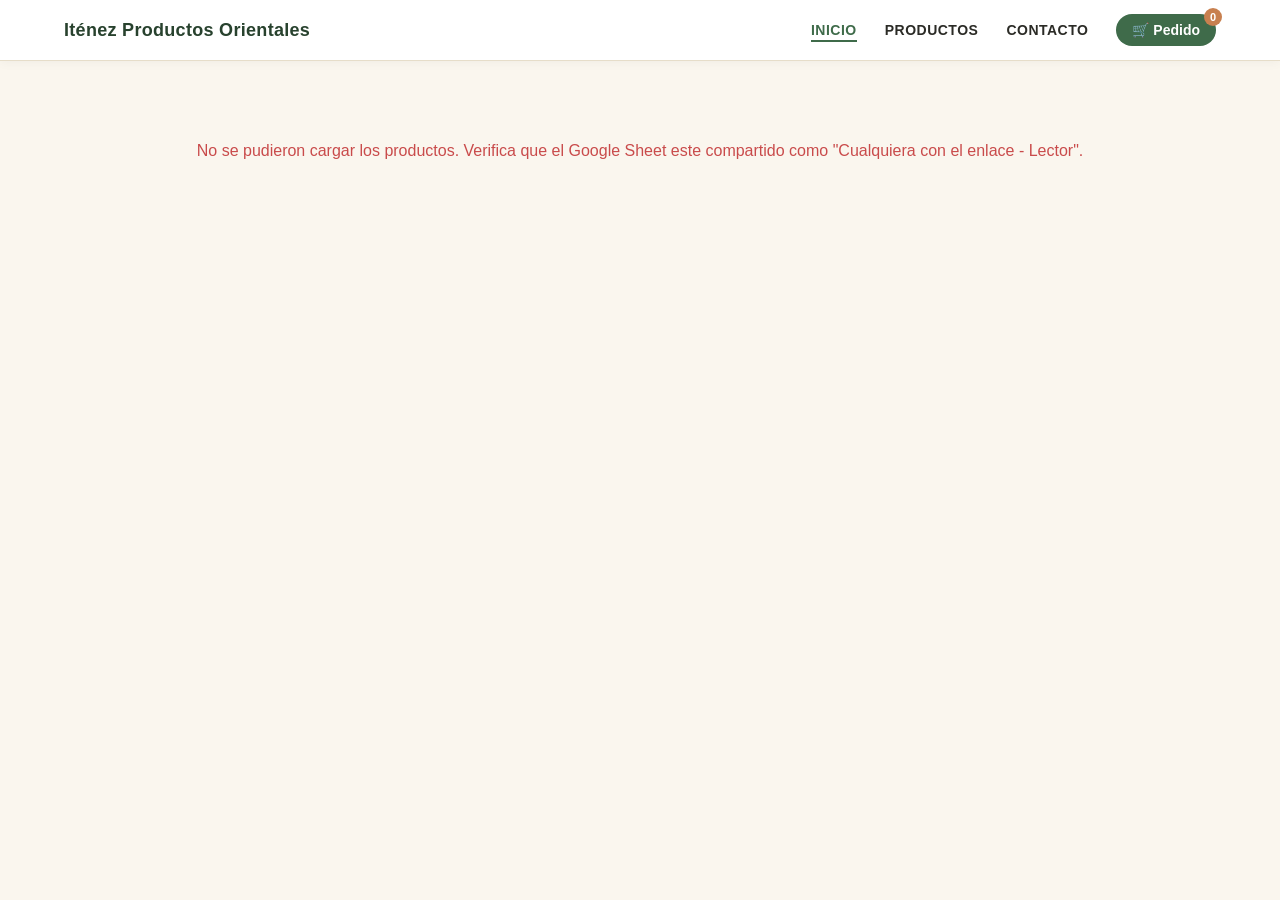
==== sitio-web/index.html @ cf8722d5 "Add files via upload" ====
<!DOCTYPE html>
<html lang="es">
<head>
<meta charset="UTF-8">
<meta name="viewport" content="width=device-width, initial-scale=1.0">
<title>Iténez Productos Orientales | Catálogo</title>
<meta name="description" content="Hidrolatos, aceites esenciales, tinturas naturales, oleatos y más de 160 productos naturales de Iténez, IVI SY y Sentido Natural.">
<link rel="stylesheet" href="styles.css">
</head>
<body>
<div id="nav-placeholder"></div>
<div id="iz-overlay" onclick="izCloseAll()"></div>
<div id="iz-modal"></div>
<div id="iz-cart-drawer"></div>
<div id="app-root" data-page="home"></div>
<script src="app.js"></script>
</body>
</html>
---- sitio-web/styles.css ----
:root{--verde:#3f6b4a;--verde-osc:#28422e;--crema:#faf6ee;--terra:#c8804f;--texto:#2b2b26;--borde:#e6ddc9;--verde-suave:#e9f1ea;}
*{box-sizing:border-box;}
html{scroll-behavior:smooth;}
body{margin:0;font-family:'Segoe UI',Arial,sans-serif;color:var(--texto);background:var(--crema);}
#iz-nav{position:fixed;top:0;left:0;right:0;z-index:999;background:#fff;border-bottom:1px solid var(--borde);display:flex;align-items:center;justify-content:space-between;padding:14px 5vw;box-shadow:0 2px 10px rgba(0,0,0,.04);transition:box-shadow .25s ease,padding .25s ease;}
#iz-nav.scrolled{box-shadow:0 6px 20px rgba(20,32,23,.1);padding:10px 5vw;}
#iz-nav .iz-logo{font-weight:700;font-size:18px;color:var(--verde-osc);text-decoration:none;letter-spacing:.3px;transition:opacity .2s;}
#iz-nav .iz-logo:hover{opacity:.75;}
#iz-nav .iz-links{display:flex;gap:28px;align-items:center;}
#iz-nav a.iz-link{position:relative;color:var(--texto);text-decoration:none;font-size:14px;font-weight:600;letter-spacing:.5px;transition:color .2s;}
#iz-nav a.iz-link::after{content:'';position:absolute;left:0;right:100%;bottom:-4px;height:2px;background:var(--verde);transition:right .25s ease;}
#iz-nav a.iz-link:hover::after,#iz-nav a.iz-link.active::after{right:0;}
#iz-nav a.iz-link:hover{color:var(--verde);}
#iz-nav a.iz-link.active{color:var(--verde);}
#iz-cart-btn{position:relative;background:var(--verde);color:#fff;border:none;border-radius:20px;padding:8px 16px;font-size:14px;font-weight:600;cursor:pointer;transition:transform .15s,background .2s,box-shadow .2s;}
#iz-cart-btn:hover{background:var(--verde-osc);transform:translateY(-1px);box-shadow:0 6px 14px rgba(40,66,46,.25);}
#iz-cart-btn:active{transform:scale(.94);}
#iz-cart-btn.iz-bump{animation:izBump .45s cubic-bezier(.34,1.56,.64,1);}
@keyframes izBump{0%{transform:scale(1);}35%{transform:scale(1.18);}65%{transform:scale(.94);}100%{transform:scale(1);}}
#iz-cart-count{position:absolute;top:-6px;right:-6px;background:var(--terra);color:#fff;font-size:11px;border-radius:50%;width:18px;height:18px;display:flex;align-items:center;justify-content:center;}
#app-root{padding-top:66px;min-height:70vh;display:block;}
.iz-fade{opacity:0;transform:translateY(16px);animation:izFadeUp .6s ease forwards;}
@keyframes izFadeUp{to{opacity:1;transform:translateY(0);}}
/* Animacion de aparicion al hacer scroll (usada en tarjetas, secciones, categorias) */
.iz-reveal{opacity:0;transform:translateY(26px);transition:opacity .65s cubic-bezier(.22,.61,.36,1),transform .65s cubic-bezier(.22,.61,.36,1);}
.iz-reveal.iz-inview{opacity:1;transform:translateY(0);}
.iz-loading{display:flex;flex-direction:column;align-items:center;justify-content:center;gap:14px;padding:110px 20px;color:#8a8570;font-size:14px;}
.iz-spinner{width:36px;height:36px;border:3px solid var(--borde);border-top-color:var(--verde);border-radius:50%;animation:izSpin .8s linear infinite;}
@keyframes izSpin{to{transform:rotate(360deg);}}
.iz-cta{position:relative;overflow:hidden;display:inline-block;background:var(--verde);color:#fff;padding:13px 28px;border-radius:26px;text-decoration:none;font-weight:700;transition:transform .15s,box-shadow .2s;}
.iz-cta::after{content:'';position:absolute;top:0;left:-60%;width:35%;height:100%;background:linear-gradient(120deg,transparent,rgba(255,255,255,.4),transparent);transform:skewX(-20deg);transition:left .55s ease;}
.iz-cta:hover::after{left:130%;}
.iz-cta:hover{transform:translateY(-2px) scale(1.03);box-shadow:0 8px 18px rgba(63,107,74,.3);}
.iz-cta:active{transform:translateY(0) scale(.97);}
.iz-cta-light{background:#fff;color:var(--verde-osc);}
.iz-cta-light:hover{box-shadow:0 8px 18px rgba(0,0,0,.15);}

.iz-hero-carousel{position:relative;height:min(620px,82vh);min-height:420px;overflow:hidden;background:var(--verde-osc);}
.iz-slide{position:absolute;inset:0;opacity:0;visibility:hidden;transition:opacity .9s ease;}
.iz-slide.active{opacity:1;visibility:visible;z-index:1;}
.iz-slide-bg{position:absolute;inset:-10px;background-size:cover;background-position:center;transform:scale(1.06);filter:saturate(1.1) brightness(.92);animation:izKenBurns 8s ease-out forwards;}
@keyframes izKenBurns{from{transform:scale(1.06);}to{transform:scale(1.15);}}
.iz-slide-overlay{position:absolute;inset:0;display:flex;align-items:center;background:linear-gradient(100deg,rgba(20,32,23,.82) 0%,rgba(20,32,23,.6) 42%,rgba(20,32,23,.22) 78%,rgba(20,32,23,.35) 100%);}
.iz-slide-content{max-width:540px;padding:0 6vw;color:#fff;}
.iz-slide-content h1,.iz-slide-content p,.iz-slide-content .iz-cta{opacity:0;}
.iz-slide.active .iz-slide-content h1{animation:izSlideUp .7s .15s cubic-bezier(.22,.61,.36,1) forwards;}
.iz-slide.active .iz-slide-content p{animation:izSlideUp .7s .3s cubic-bezier(.22,.61,.36,1) forwards;}
.iz-slide.active .iz-slide-content .iz-cta{animation:izSlideUp .7s .45s cubic-bezier(.22,.61,.36,1) forwards;}
@keyframes izSlideUp{from{opacity:0;transform:translateY(22px);}to{opacity:1;transform:translateY(0);}}
.iz-slide-content h1{font-size:clamp(28px,4.2vw,46px);line-height:1.18;margin:0 0 14px;}
.iz-slide-content p{font-size:16px;line-height:1.6;color:rgba(255,255,255,.88);margin:0 0 26px;max-width:460px;}
.iz-arrow{position:absolute;top:50%;transform:translateY(-50%);width:42px;height:42px;border-radius:50%;background:rgba(255,255,255,.92);border:none;font-size:20px;line-height:1;cursor:pointer;z-index:5;display:flex;align-items:center;justify-content:center;color:var(--verde-osc);transition:.2s;}
.iz-arrow:hover{background:#fff;transform:translateY(-50%) scale(1.12);}
.iz-arrow:active{transform:translateY(-50%) scale(.95);}
.iz-arrow.prev{left:18px;}
.iz-arrow.next{right:18px;}
.iz-dots{position:absolute;bottom:22px;left:50%;transform:translateX(-50%);display:flex;gap:8px;z-index:5;}
.iz-dot{width:9px;height:9px;border-radius:5px;background:rgba(255,255,255,.5);cursor:pointer;border:none;padding:0;transition:.3s ease;}
.iz-dot:hover{background:rgba(255,255,255,.8);}
.iz-dot.active{background:#fff;width:24px;}

.iz-trust{display:grid;grid-template-columns:repeat(auto-fit,minmax(220px,1fr));gap:1px;background:var(--borde);border-bottom:1px solid var(--borde);}
.iz-trust-item{background:#fff;display:flex;align-items:center;gap:14px;padding:22px 6vw;transition:background .2s;}
.iz-trust-item:hover{background:var(--verde-suave);}
.iz-trust-item span{font-size:26px;transition:transform .3s ease;}
.iz-trust-item:hover span{transform:scale(1.15) rotate(-6deg);}
.iz-trust-item b{display:block;font-size:14px;}
.iz-trust-item small{color:#8a8570;font-size:12.5px;}

.iz-section{padding:52px 6vw 8px;}
.iz-section-head{display:flex;align-items:baseline;justify-content:space-between;margin-bottom:22px;}
.iz-section-head h2{font-size:clamp(21px,2.6vw,28px);color:var(--verde-osc);margin:0;}
.iz-see-all{color:var(--verde);font-weight:600;font-size:14px;text-decoration:none;}
.iz-see-all:hover{text-decoration:underline;}
.iz-cats{display:grid;grid-template-columns:repeat(auto-fill,minmax(180px,1fr));gap:16px;padding:0 0 44px;}
.iz-scroll-row{display:flex;gap:16px;overflow-x:auto;scroll-snap-type:x proximity;padding:2px 2px 44px;-webkit-overflow-scrolling:touch;}
.iz-scroll-row::-webkit-scrollbar{height:6px;}
.iz-scroll-row::-webkit-scrollbar-thumb{background:var(--borde);border-radius:6px;}
.iz-scroll-row .iz-card{min-width:210px;max-width:210px;scroll-snap-align:start;}
.iz-cta-band{text-align:center;background:var(--verde-osc);color:#fff;padding:56px 6vw;margin-top:12px;}
.iz-cta-band h2{margin:0 0 10px;font-size:clamp(22px,3vw,30px);}
.iz-cta-band p{margin:0 0 24px;color:rgba(255,255,255,.8);}
@media(max-width:600px){.iz-slide-content{max-width:100%;}.iz-slide-content p{max-width:100%;}.iz-hero-carousel{height:520px;}}
.iz-cat-card{position:relative;display:block;height:150px;border-radius:14px;overflow:hidden;text-decoration:none;color:#fff;background:var(--verde-osc);background-size:cover;background-position:center;transition:transform .3s ease,box-shadow .3s ease;}
.iz-cat-card:hover{transform:translateY(-6px) scale(1.015);box-shadow:0 16px 28px rgba(0,0,0,.2);}
.iz-cat-card:active{transform:translateY(-2px) scale(.99);}
.iz-cat-card .iz-icon{transition:transform .3s ease;}
.iz-cat-card:hover .iz-icon{transform:scale(1.15);}
.iz-cat-card::before{content:'';position:absolute;inset:0;background:linear-gradient(180deg,rgba(20,32,23,0) 35%,rgba(20,32,23,.8) 100%);}
.iz-cat-card.iz-cat-noimg{background:var(--verde-suave);}
.iz-cat-card.iz-cat-noimg::before{background:none;}
.iz-cat-card.iz-cat-noimg .iz-cat-info{color:var(--texto);}
.iz-cat-card .iz-icon{position:relative;z-index:1;font-size:34px;display:block;text-align:center;margin-top:26px;}
.iz-cat-card .iz-cat-info{position:absolute;left:0;right:0;bottom:0;z-index:1;padding:14px 16px;}
.iz-cat-card .iz-cat-name{font-weight:700;font-size:14px;display:block;}
.iz-cat-card .iz-cat-count{font-size:12px;color:rgba(255,255,255,.85);}
.iz-cat-card.iz-cat-noimg .iz-cat-count{color:#8a8570;}
.iz-toolbar{position:sticky;top:66px;z-index:50;background:var(--crema);padding:14px 6vw 10px;border-bottom:1px solid var(--borde);}
.iz-search{width:100%;max-width:420px;padding:10px 14px;border-radius:22px;border:1px solid var(--borde);font-size:14px;margin-bottom:10px;}
.iz-chips{display:flex;flex-wrap:wrap;gap:8px;}
.iz-chip{background:#fff;border:1px solid var(--borde);padding:6px 14px;border-radius:16px;font-size:12.5px;cursor:pointer;transition:transform .15s,background .2s,color .2s,border-color .2s;}
.iz-chip:hover{border-color:var(--verde);color:var(--verde);transform:translateY(-1px);}
.iz-chip.active{background:var(--verde);color:#fff;border-color:var(--verde);}
.iz-chip:active{transform:scale(.94);}
.iz-grid{display:grid;grid-template-columns:repeat(auto-fill,minmax(210px,1fr));gap:18px;padding:22px 6vw 70px;transition:opacity .18s ease;}
.iz-grid.iz-fading{opacity:0;}
.iz-card{background:#fff;border:1px solid var(--borde);border-radius:14px;overflow:hidden;cursor:pointer;transition:transform .25s ease,box-shadow .25s ease;display:flex;flex-direction:column;}
.iz-card:hover{transform:translateY(-6px);box-shadow:0 14px 28px rgba(20,32,23,.14);}
.iz-card-imgwrap{position:relative;overflow:hidden;}
.iz-card img{width:100%;height:170px;object-fit:cover;background:#f1ede1;transition:transform .5s cubic-bezier(.22,.61,.36,1);}
.iz-card:hover img{transform:scale(1.09);}
.iz-share-icon{position:absolute;top:8px;right:8px;width:30px;height:30px;border-radius:50%;border:none;background:rgba(255,255,255,.92);cursor:pointer;font-size:14px;display:flex;align-items:center;justify-content:center;box-shadow:0 2px 6px rgba(0,0,0,.15);transition:transform .2s,background .2s;}
.iz-share-icon:hover{background:#fff;transform:scale(1.15) rotate(-8deg);}
.iz-share-icon:active{transform:scale(.92);}
.iz-card .iz-card-body{padding:12px 14px;flex:1;display:flex;flex-direction:column;gap:4px;}
.iz-card .iz-cat-tag{font-size:11px;color:var(--verde);font-weight:700;text-transform:uppercase;}
.iz-card h3{font-size:14.5px;margin:0;line-height:1.3;}
.iz-card .iz-pres{font-size:12px;color:#8a8570;}
.iz-card .iz-price{font-size:13px;font-weight:700;color:var(--terra);}
.iz-variant-select{font-size:12px;color:var(--texto);border:1px solid var(--borde);border-radius:6px;padding:4px 6px;background:#fff;max-width:100%;}
.iz-modal-body .iz-variant-select{font-size:13px;padding:7px 8px;margin-bottom:8px;width:100%;}
.iz-badge-out{display:inline-block;background:#c94b4b;color:#fff;font-size:10px;padding:2px 8px;border-radius:10px;margin-top:2px;width:fit-content;}
.iz-add-btn{margin-top:auto;background:var(--verde-osc);color:#fff;border:none;padding:8px;border-radius:8px;font-size:12.5px;font-weight:600;cursor:pointer;transition:background .2s,transform .12s;}
.iz-add-btn:hover{background:var(--verde);}
.iz-add-btn:active{transform:scale(.95);}
.iz-add-btn:disabled{background:#bbb;cursor:not-allowed;}
#iz-overlay{position:fixed;inset:0;background:rgba(20,20,15,.5);z-index:1000;display:none;}
#iz-modal{position:fixed;top:0;right:-100%;width:min(420px,92vw);height:100%;background:#fff;z-index:1001;transition:right .3s ease;overflow-y:auto;box-shadow:-8px 0 24px rgba(0,0,0,.15);}
#iz-modal.open{right:0;}
#iz-cart-drawer{position:fixed;top:0;right:-100%;width:min(400px,92vw);height:100%;background:#fff;z-index:1001;transition:right .3s ease;display:flex;flex-direction:column;box-shadow:-8px 0 24px rgba(0,0,0,.15);}
#iz-cart-drawer.open{right:0;}
.iz-panel-head{display:flex;justify-content:space-between;align-items:center;padding:16px 18px;border-bottom:1px solid var(--borde);}
.iz-panel-head h2{font-size:16px;margin:0;}
.iz-close{background:none;border:none;font-size:22px;cursor:pointer;color:#888;}
.iz-modal-img{width:100%;height:240px;object-fit:cover;background:#f1ede1;}
.iz-modal-body{padding:18px 20px;}
.iz-modal-body h2{font-size:19px;margin:0 0 6px;color:var(--verde-osc);}
.iz-modal-body .iz-pres{margin-bottom:10px;}
.iz-modal-body p.iz-desc{font-size:14px;line-height:1.6;color:#4a4636;}
.iz-qty-row{display:flex;align-items:center;gap:12px;margin:16px 0;}
.iz-qty-row button{width:30px;height:30px;border-radius:50%;border:1px solid var(--borde);background:#fff;font-size:16px;cursor:pointer;}
.iz-modal-actions{display:flex;gap:8px;}
.iz-share-btn{background:#fff;color:var(--verde-osc);border:1px solid var(--borde);padding:8px 14px;border-radius:8px;font-size:12.5px;font-weight:600;cursor:pointer;white-space:nowrap;transition:.2s;}
.iz-share-btn:hover{background:var(--verde-suave);border-color:var(--verde);}
#iz-toast{position:fixed;left:50%;bottom:28px;transform:translateX(-50%) translateY(20px);background:var(--verde-osc);color:#fff;padding:11px 20px;border-radius:24px;font-size:13px;font-weight:600;box-shadow:0 8px 20px rgba(0,0,0,.2);opacity:0;pointer-events:none;transition:opacity .25s,transform .25s;z-index:2000;max-width:86vw;overflow:hidden;text-overflow:ellipsis;white-space:nowrap;}
#iz-toast.show{opacity:1;transform:translateX(-50%) translateY(0);}
#iz-cart-items{flex:1;overflow-y:auto;padding:12px 18px;}
.iz-cart-item{display:flex;gap:10px;align-items:center;padding:10px 0;border-bottom:1px solid #f0ece0;}
.iz-cart-item img{width:52px;height:52px;object-fit:cover;border-radius:8px;background:#f1ede1;}
.iz-cart-item .iz-ci-info{flex:1;}
.iz-cart-item .iz-ci-info b{font-size:13px;}
.iz-cart-item .iz-ci-info span{font-size:11.5px;color:#8a8570;display:block;}
.iz-remove{background:none;border:none;color:#c94b4b;font-size:12px;cursor:pointer;}
#iz-cart-foot{padding:16px 18px;border-top:1px solid var(--borde);}
.iz-wa-btn{display:block;text-align:center;background:#25d366;color:#fff;padding:13px;border-radius:24px;text-decoration:none;font-weight:700;transition:.2s;}
.iz-wa-btn:hover{background:#1ebe5b;}
.iz-empty{padding:40px 20px;text-align:center;color:#8a8570;}
.iz-contact-wrap{max-width:560px;margin:50px auto;padding:0 6vw;text-align:center;}
.iz-contact-wrap h1{color:var(--verde-osc);}
.iz-contact-card{background:#fff;border:1px solid var(--borde);border-radius:16px;padding:32px 24px;margin-top:24px;}
@media(max-width:767px){#iz-nav{padding:12px 4vw;}#iz-nav .iz-links{gap:14px;}#iz-nav .iz-link{font-size:12.5px;}}
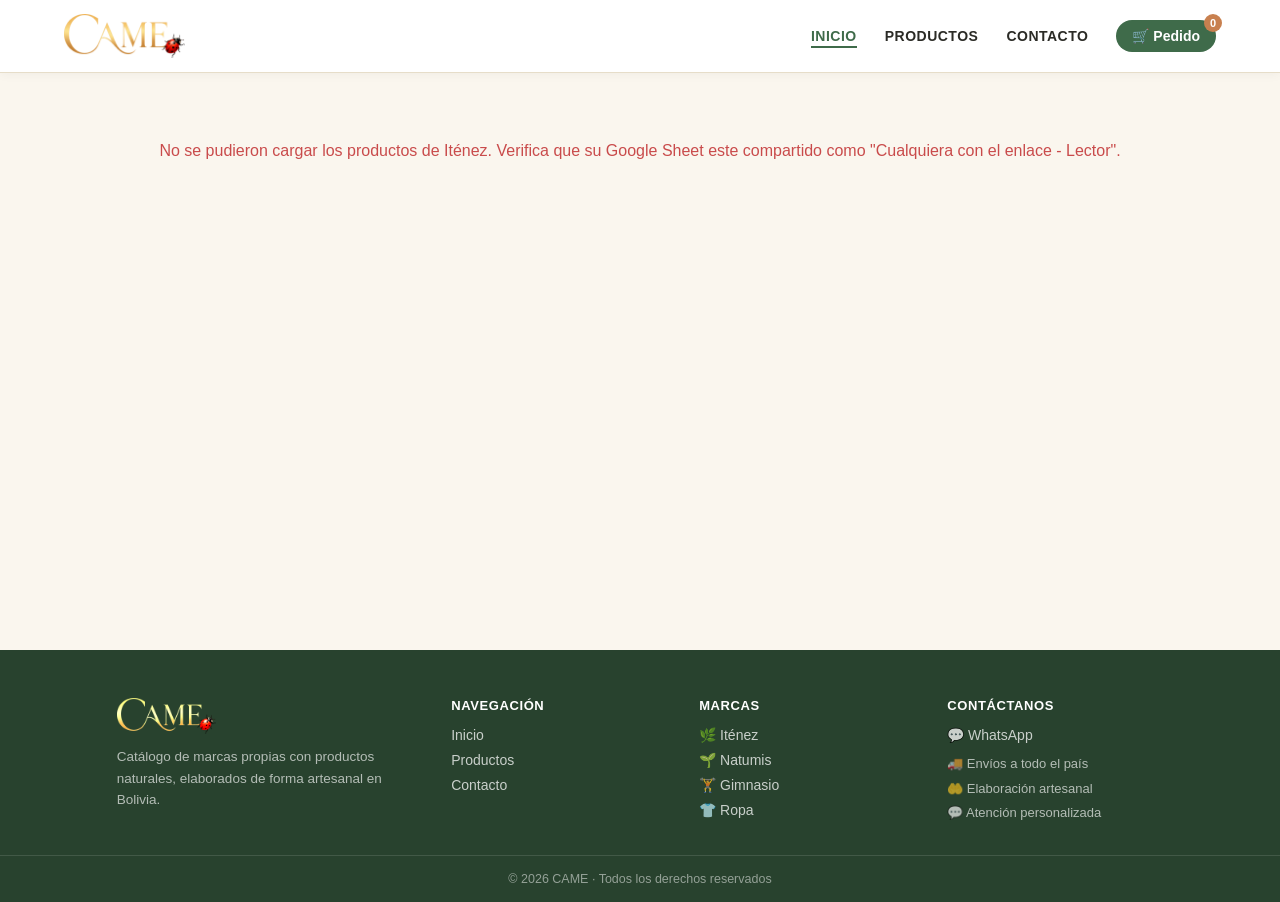
==== commit 98784237: "Agrega footer y enriquece la pantalla de bienvenida con destacados y confianza" ====
--- a/sitio-web/index.html
+++ b/sitio-web/index.html
@@ -13,6 +13,7 @@
 <div id="iz-modal"></div>
 <div id="iz-cart-drawer"></div>
 <div id="app-root" data-page="home"></div>
+<div id="footer-placeholder"></div>
 <script src="app.js"></script>
 </body>
 </html>
--- a/sitio-web/styles.css
+++ b/sitio-web/styles.css
@@ -1,11 +1,17 @@
-:root{--verde:#3f6b4a;--verde-osc:#28422e;--crema:#faf6ee;--terra:#c8804f;--texto:#2b2b26;--borde:#e6ddc9;--verde-suave:#e9f1ea;}
+:root{--verde:#3f6b4a;--verde-osc:#28422e;--crema:#faf6ee;--terra:#c8804f;--texto:#2b2b26;--borde:#e6ddc9;--verde-suave:#e9f1ea;--dorado:#caa14d;}
 *{box-sizing:border-box;}
 html{scroll-behavior:smooth;}
 body{margin:0;font-family:'Segoe UI',Arial,sans-serif;color:var(--texto);background:var(--crema);}
 #iz-nav{position:fixed;top:0;left:0;right:0;z-index:999;background:#fff;border-bottom:1px solid var(--borde);display:flex;align-items:center;justify-content:space-between;padding:14px 5vw;box-shadow:0 2px 10px rgba(0,0,0,.04);transition:box-shadow .25s ease,padding .25s ease;}
 #iz-nav.scrolled{box-shadow:0 6px 20px rgba(20,32,23,.1);padding:10px 5vw;}
-#iz-nav .iz-logo{font-weight:700;font-size:18px;color:var(--verde-osc);text-decoration:none;letter-spacing:.3px;transition:opacity .2s;}
+#iz-nav .iz-brandwrap{display:flex;align-items:center;gap:14px;}
+#iz-nav .iz-logo{display:flex;align-items:center;font-weight:700;font-size:18px;color:var(--verde-osc);text-decoration:none;letter-spacing:.3px;transition:opacity .2s;}
 #iz-nav .iz-logo:hover{opacity:.75;}
+#iz-nav .iz-logo img{height:44px;width:auto;display:block;}
+#iz-nav .iz-marca-badge{display:inline-flex;align-items:center;gap:6px;padding:5px 13px;border-radius:14px;font-size:12.5px;font-weight:700;text-decoration:none;letter-spacing:.2px;transition:filter .2s,transform .15s;}
+#iz-nav .iz-marca-badge:hover{filter:brightness(.95);transform:translateY(-1px);}
+@media(max-width:767px){#iz-nav .iz-logo img{height:34px;}#iz-nav .iz-marca-badge{font-size:11px;padding:4px 10px;}#iz-nav .iz-brandwrap{gap:8px;}}
+@media(max-width:520px){#iz-nav .iz-marca-badge span.iz-badge-txt{display:none;}}
 #iz-nav .iz-links{display:flex;gap:28px;align-items:center;}
 #iz-nav a.iz-link{position:relative;color:var(--texto);text-decoration:none;font-size:14px;font-weight:600;letter-spacing:.5px;transition:color .2s;}
 #iz-nav a.iz-link::after{content:'';position:absolute;left:0;right:100%;bottom:-4px;height:2px;background:var(--verde);transition:right .25s ease;}
@@ -81,20 +87,46 @@
 .iz-cta-band h2{margin:0 0 10px;font-size:clamp(22px,3vw,30px);}
 .iz-cta-band p{margin:0 0 24px;color:rgba(255,255,255,.8);}
 @media(max-width:600px){.iz-slide-content{max-width:100%;}.iz-slide-content p{max-width:100%;}.iz-hero-carousel{height:520px;}}
-.iz-cat-card{position:relative;display:block;height:150px;border-radius:14px;overflow:hidden;text-decoration:none;color:#fff;background:var(--verde-osc);background-size:cover;background-position:center;transition:transform .3s ease,box-shadow .3s ease;}
-.iz-cat-card:hover{transform:translateY(-6px) scale(1.015);box-shadow:0 16px 28px rgba(0,0,0,.2);}
-.iz-cat-card:active{transform:translateY(-2px) scale(.99);}
-.iz-cat-card .iz-icon{transition:transform .3s ease;}
-.iz-cat-card:hover .iz-icon{transform:scale(1.15);}
-.iz-cat-card::before{content:'';position:absolute;inset:0;background:linear-gradient(180deg,rgba(20,32,23,0) 35%,rgba(20,32,23,.8) 100%);}
+.iz-cats{grid-template-columns:repeat(auto-fill,minmax(210px,1fr));}
+.iz-cat-card{position:relative;display:block;height:196px;border-radius:18px;overflow:hidden;text-decoration:none;color:#fff;background:var(--verde-osc);background-size:cover;background-position:center;box-shadow:0 4px 14px rgba(20,32,23,.1);transition:transform .35s cubic-bezier(.22,.61,.36,1),box-shadow .35s ease;}
+.iz-cat-card:hover{transform:translateY(-8px) scale(1.02);box-shadow:0 22px 38px rgba(20,32,23,.26);}
+.iz-cat-card:active{transform:translateY(-3px) scale(.99);}
+.iz-cat-card::before{content:'';position:absolute;inset:0;background:linear-gradient(200deg,rgba(20,32,23,.08) 32%,rgba(20,32,23,.9) 100%);transition:background .3s ease;}
+.iz-cat-card:hover::before{background:linear-gradient(200deg,rgba(20,32,23,.18) 20%,rgba(20,32,23,.94) 100%);}
 .iz-cat-card.iz-cat-noimg{background:var(--verde-suave);}
 .iz-cat-card.iz-cat-noimg::before{background:none;}
 .iz-cat-card.iz-cat-noimg .iz-cat-info{color:var(--texto);}
-.iz-cat-card .iz-icon{position:relative;z-index:1;font-size:34px;display:block;text-align:center;margin-top:26px;}
-.iz-cat-card .iz-cat-info{position:absolute;left:0;right:0;bottom:0;z-index:1;padding:14px 16px;}
-.iz-cat-card .iz-cat-name{font-weight:700;font-size:14px;display:block;}
-.iz-cat-card .iz-cat-count{font-size:12px;color:rgba(255,255,255,.85);}
+.iz-cat-card .iz-cat-info{position:absolute;left:0;right:0;bottom:0;z-index:1;padding:16px 18px;}
+.iz-cat-card .iz-cat-name{font-weight:700;font-size:15.5px;display:block;letter-spacing:.15px;}
+.iz-cat-card .iz-cat-count{font-size:12px;color:rgba(255,255,255,.85);display:inline-flex;align-items:center;gap:5px;margin-top:4px;}
+.iz-cat-card .iz-cat-count::before{content:'';width:5px;height:5px;border-radius:50%;background:var(--dorado);}
 .iz-cat-card.iz-cat-noimg .iz-cat-count{color:#8a8570;}
+
+/* --- Encabezado con el nombre de la marca (home de cada marca) --- */
+.iz-marca-hero{text-align:center;padding:56px 6vw 40px;background:linear-gradient(180deg,var(--m-color) 0%,var(--m-color-osc) 100%);color:#fff;}
+.iz-marca-hero-emoji{font-size:40px;display:block;margin-bottom:10px;}
+.iz-marca-hero h1{margin:0 0 8px;font-size:clamp(26px,4vw,38px);}
+.iz-marca-hero p{margin:0;opacity:.88;font-size:15px;}
+
+/* --- Selector de marcas (pantalla de bienvenida) --- */
+.iz-marca-chooser{max-width:1080px;margin:0 auto;padding:64px 6vw 90px;text-align:center;}
+.iz-marca-eyebrow{display:inline-block;font-size:12px;font-weight:700;letter-spacing:1.5px;text-transform:uppercase;color:var(--dorado);}
+.iz-marca-chooser h1{font-size:clamp(26px,4vw,38px);color:var(--verde-osc);margin:10px 0 8px;}
+.iz-marca-chooser>p{color:#8a8570;margin:0 0 40px;}
+.iz-marca-grid{display:grid;grid-template-columns:repeat(auto-fit,minmax(220px,1fr));gap:22px;text-align:left;}
+.iz-marca-card{position:relative;min-height:210px;border-radius:20px;padding:24px 22px;text-decoration:none;color:#fff;display:flex;flex-direction:column;justify-content:flex-end;overflow:hidden;background:linear-gradient(155deg,var(--m-color) 0%,var(--m-color-osc) 100%);box-shadow:0 10px 24px rgba(20,32,23,.14);transition:transform .3s cubic-bezier(.22,.61,.36,1),box-shadow .3s ease;}
+.iz-marca-card:hover{transform:translateY(-8px) scale(1.02);box-shadow:0 22px 40px rgba(20,32,23,.28);}
+.iz-marca-card:active{transform:translateY(-3px) scale(.99);}
+.iz-marca-emoji{position:absolute;top:20px;left:22px;font-size:34px;filter:drop-shadow(0 2px 6px rgba(0,0,0,.2));}
+.iz-marca-card h3{margin:0 0 4px;font-size:21px;}
+.iz-marca-card span{font-size:13px;opacity:.88;}
+.iz-marca-card.iz-marca-soon::after{content:'Próximamente';position:absolute;top:18px;right:18px;background:rgba(255,255,255,.22);padding:4px 11px;border-radius:12px;font-size:10px;font-weight:700;letter-spacing:.4px;text-transform:uppercase;}
+
+/* --- Marca todavia sin categorias/productos cargados --- */
+.iz-comingsoon{max-width:480px;margin:90px auto;padding:0 6vw;text-align:center;}
+.iz-comingsoon .iz-emoji{font-size:52px;display:block;margin-bottom:10px;}
+.iz-comingsoon h1{color:var(--verde-osc);margin:0 0 10px;}
+.iz-comingsoon p{color:#8a8570;margin:0 0 26px;line-height:1.6;}
 .iz-toolbar{position:sticky;top:66px;z-index:50;background:var(--crema);padding:14px 6vw 10px;border-bottom:1px solid var(--borde);}
 .iz-search{width:100%;max-width:420px;padding:10px 14px;border-radius:22px;border:1px solid var(--borde);font-size:14px;margin-bottom:10px;}
 .iz-chips{display:flex;flex-wrap:wrap;gap:8px;}
@@ -159,3 +191,17 @@
 .iz-contact-wrap h1{color:var(--verde-osc);}
 .iz-contact-card{background:#fff;border:1px solid var(--borde);border-radius:16px;padding:32px 24px;margin-top:24px;}
 @media(max-width:767px){#iz-nav{padding:12px 4vw;}#iz-nav .iz-links{gap:14px;}#iz-nav .iz-link{font-size:12.5px;}}
+
+/* --- Pie de pagina --- */
+.iz-footer{background:var(--verde-osc);color:rgba(255,255,255,.85);margin-top:20px;}
+.iz-footer-grid{max-width:1200px;margin:0 auto;padding:48px 6vw 28px;display:grid;grid-template-columns:1.4fr 1fr 1fr 1fr;gap:32px;}
+.iz-footer-col h4{color:#fff;font-size:13px;text-transform:uppercase;letter-spacing:.6px;margin:0 0 14px;}
+.iz-footer-col a{display:block;color:rgba(255,255,255,.75);text-decoration:none;font-size:14px;margin-bottom:9px;transition:color .2s;}
+.iz-footer-col a:hover{color:var(--dorado);}
+.iz-footer-brand{display:flex;flex-direction:column;gap:12px;}
+.iz-footer-logo{height:36px;width:auto;filter:brightness(1.4);align-self:flex-start;}
+.iz-footer-brand p{margin:0;font-size:13.5px;line-height:1.6;color:rgba(255,255,255,.65);max-width:280px;}
+.iz-footer-note{font-size:13px;line-height:1.9;color:rgba(255,255,255,.65);margin:0;}
+.iz-footer-bottom{border-top:1px solid rgba(255,255,255,.12);padding:16px 6vw;text-align:center;font-size:12.5px;color:rgba(255,255,255,.5);}
+@media(max-width:900px){.iz-footer-grid{grid-template-columns:1fr 1fr;}}
+@media(max-width:520px){.iz-footer-grid{grid-template-columns:1fr;gap:26px;}}
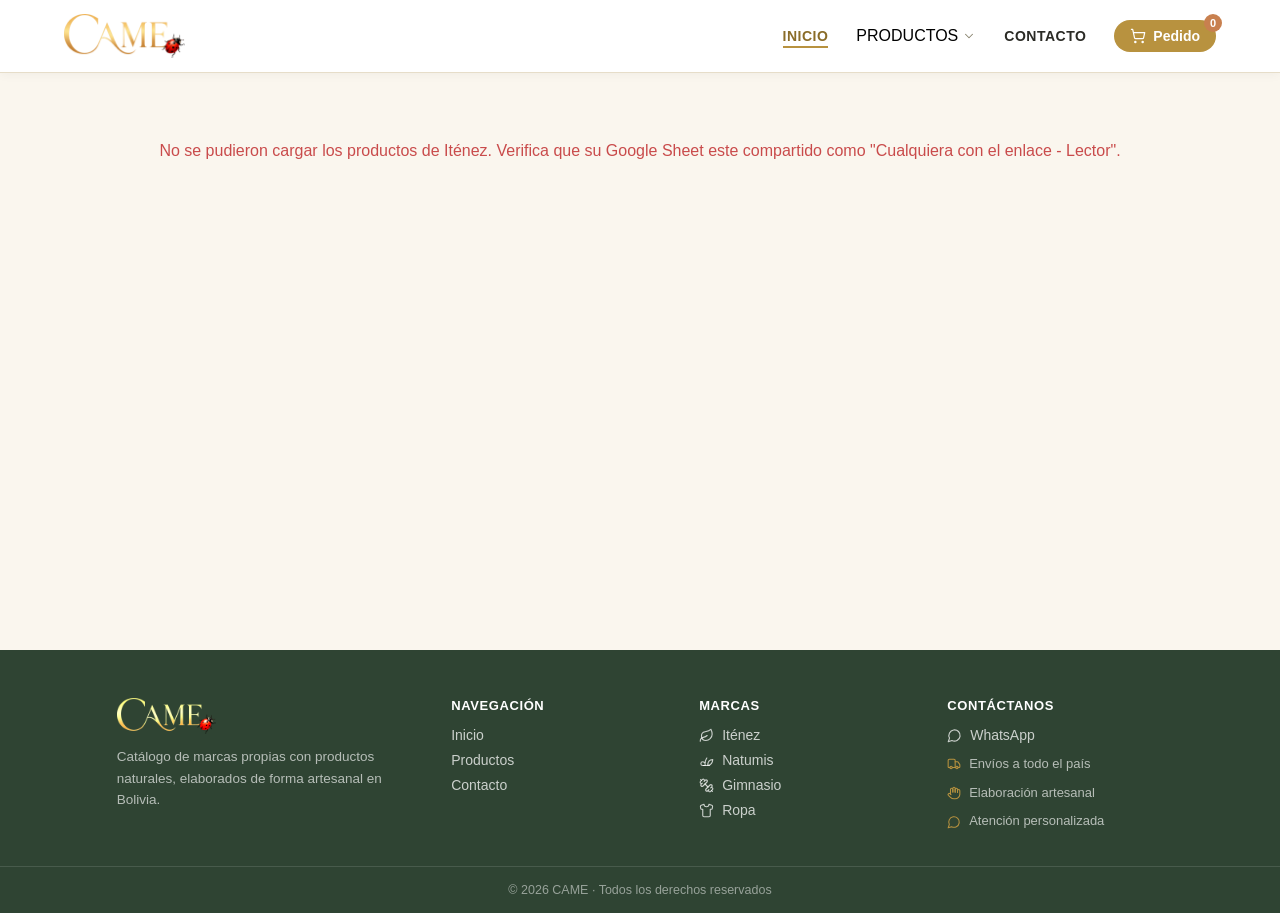
==== commit 2bdb30f5: "Agrega cache-busting a app.js y styles.css para evitar versiones viejas en cache" ====
--- a/sitio-web/index.html
+++ b/sitio-web/index.html
@@ -3,9 +3,10 @@
 <head>
 <meta charset="UTF-8">
 <meta name="viewport" content="width=device-width, initial-scale=1.0">
-<title>Iténez Productos Orientales | Catálogo</title>
+<title>Came Store | Catálogo</title>
 <meta name="description" content="Hidrolatos, aceites esenciales, tinturas naturales, oleatos y más de 160 productos naturales de Iténez, IVI SY y Sentido Natural.">
-<link rel="stylesheet" href="styles.css">
+<link rel="icon" type="image/png" href="favicon.png">
+<link rel="stylesheet" href="styles.css?v=202609021428">
 </head>
 <body>
 <div id="nav-placeholder"></div>
@@ -14,6 +15,6 @@
 <div id="iz-cart-drawer"></div>
 <div id="app-root" data-page="home"></div>
 <div id="footer-placeholder"></div>
-<script src="app.js"></script>
+<script src="app.js?v=202609021428"></script>
 </body>
 </html>
--- a/sitio-web/styles.css
+++ b/sitio-web/styles.css
@@ -1,7 +1,8 @@
-:root{--verde:#3f6b4a;--verde-osc:#28422e;--crema:#faf6ee;--terra:#c8804f;--texto:#2b2b26;--borde:#e6ddc9;--verde-suave:#e9f1ea;--dorado:#caa14d;}
+:root{--verde:#5b7d63;--verde-osc:#2f4433;--crema:#faf6ee;--terra:#c8804f;--texto:#2b2b26;--borde:#e6ddc9;--verde-suave:#eef1ea;--dorado:#b8923f;--dorado-osc:#8a6c28;}
 *{box-sizing:border-box;}
 html{scroll-behavior:smooth;}
 body{margin:0;font-family:'Segoe UI',Arial,sans-serif;color:var(--texto);background:var(--crema);}
+.iz-icon-svg{display:inline-block;vertical-align:middle;flex-shrink:0;}
 #iz-nav{position:fixed;top:0;left:0;right:0;z-index:999;background:#fff;border-bottom:1px solid var(--borde);display:flex;align-items:center;justify-content:space-between;padding:14px 5vw;box-shadow:0 2px 10px rgba(0,0,0,.04);transition:box-shadow .25s ease,padding .25s ease;}
 #iz-nav.scrolled{box-shadow:0 6px 20px rgba(20,32,23,.1);padding:10px 5vw;}
 #iz-nav .iz-brandwrap{display:flex;align-items:center;gap:14px;}
@@ -10,16 +11,27 @@
 #iz-nav .iz-logo img{height:44px;width:auto;display:block;}
 #iz-nav .iz-marca-badge{display:inline-flex;align-items:center;gap:6px;padding:5px 13px;border-radius:14px;font-size:12.5px;font-weight:700;text-decoration:none;letter-spacing:.2px;transition:filter .2s,transform .15s;}
 #iz-nav .iz-marca-badge:hover{filter:brightness(.95);transform:translateY(-1px);}
+#iz-nav .iz-marca-badge .iz-icon-svg{width:14px;height:14px;}
 @media(max-width:767px){#iz-nav .iz-logo img{height:34px;}#iz-nav .iz-marca-badge{font-size:11px;padding:4px 10px;}#iz-nav .iz-brandwrap{gap:8px;}}
 @media(max-width:520px){#iz-nav .iz-marca-badge span.iz-badge-txt{display:none;}}
 #iz-nav .iz-links{display:flex;gap:28px;align-items:center;}
+.iz-nav-products{position:relative;display:flex;align-items:center;}
+.iz-nav-products-btn{background:none;border:none;padding:0;margin:0;font:inherit;cursor:pointer;display:inline-flex;align-items:center;gap:4px;}
+.iz-nav-products-btn .iz-icon-svg{transition:transform .2s,color .2s;color:#8a8570;}
+.iz-nav-products-btn:hover .iz-icon-svg{color:var(--dorado-osc);}
+.iz-nav-products-btn.iz-caret-open .iz-icon-svg{transform:rotate(180deg);color:var(--dorado-osc);}
+.iz-marca-menu{position:absolute;top:calc(100% + 14px);left:50%;transform:translateX(-50%);background:#fff;border:1px solid var(--borde);border-radius:12px;box-shadow:0 12px 28px rgba(20,32,23,.16);padding:6px;min-width:170px;display:none;flex-direction:column;gap:2px;z-index:50;}
+.iz-marca-menu.open{display:flex;}
+.iz-marca-menu a{display:flex;align-items:center;gap:9px;padding:8px 10px;border-radius:8px;color:var(--texto);text-decoration:none;font-size:13.5px;font-weight:600;transition:background .15s;}
+.iz-marca-menu a:hover{background:var(--verde-suave);}
+.iz-marca-menu a .iz-icon-svg{color:var(--dorado);}
 #iz-nav a.iz-link{position:relative;color:var(--texto);text-decoration:none;font-size:14px;font-weight:600;letter-spacing:.5px;transition:color .2s;}
-#iz-nav a.iz-link::after{content:'';position:absolute;left:0;right:100%;bottom:-4px;height:2px;background:var(--verde);transition:right .25s ease;}
+#iz-nav a.iz-link::after{content:'';position:absolute;left:0;right:100%;bottom:-4px;height:2px;background:var(--dorado);transition:right .25s ease;}
 #iz-nav a.iz-link:hover::after,#iz-nav a.iz-link.active::after{right:0;}
-#iz-nav a.iz-link:hover{color:var(--verde);}
-#iz-nav a.iz-link.active{color:var(--verde);}
-#iz-cart-btn{position:relative;background:var(--verde);color:#fff;border:none;border-radius:20px;padding:8px 16px;font-size:14px;font-weight:600;cursor:pointer;transition:transform .15s,background .2s,box-shadow .2s;}
-#iz-cart-btn:hover{background:var(--verde-osc);transform:translateY(-1px);box-shadow:0 6px 14px rgba(40,66,46,.25);}
+#iz-nav a.iz-link:hover{color:var(--dorado-osc);}
+#iz-nav a.iz-link.active{color:var(--dorado-osc);}
+#iz-cart-btn{position:relative;display:inline-flex;align-items:center;gap:7px;background:var(--dorado);color:#fff;border:none;border-radius:20px;padding:8px 16px;font-size:14px;font-weight:600;cursor:pointer;transition:transform .15s,background .2s,box-shadow .2s;}
+#iz-cart-btn:hover{background:var(--dorado-osc);transform:translateY(-1px);box-shadow:0 6px 14px rgba(138,108,40,.3);}
 #iz-cart-btn:active{transform:scale(.94);}
 #iz-cart-btn.iz-bump{animation:izBump .45s cubic-bezier(.34,1.56,.64,1);}
 @keyframes izBump{0%{transform:scale(1);}35%{transform:scale(1.18);}65%{transform:scale(.94);}100%{transform:scale(1);}}
@@ -31,12 +43,12 @@
 .iz-reveal{opacity:0;transform:translateY(26px);transition:opacity .65s cubic-bezier(.22,.61,.36,1),transform .65s cubic-bezier(.22,.61,.36,1);}
 .iz-reveal.iz-inview{opacity:1;transform:translateY(0);}
 .iz-loading{display:flex;flex-direction:column;align-items:center;justify-content:center;gap:14px;padding:110px 20px;color:#8a8570;font-size:14px;}
-.iz-spinner{width:36px;height:36px;border:3px solid var(--borde);border-top-color:var(--verde);border-radius:50%;animation:izSpin .8s linear infinite;}
+.iz-spinner{width:36px;height:36px;border:3px solid var(--borde);border-top-color:var(--dorado);border-radius:50%;animation:izSpin .8s linear infinite;}
 @keyframes izSpin{to{transform:rotate(360deg);}}
-.iz-cta{position:relative;overflow:hidden;display:inline-block;background:var(--verde);color:#fff;padding:13px 28px;border-radius:26px;text-decoration:none;font-weight:700;transition:transform .15s,box-shadow .2s;}
+.iz-cta{position:relative;overflow:hidden;display:inline-block;background:var(--dorado);color:#fff;padding:13px 28px;border-radius:26px;text-decoration:none;font-weight:700;transition:transform .15s,box-shadow .2s;}
 .iz-cta::after{content:'';position:absolute;top:0;left:-60%;width:35%;height:100%;background:linear-gradient(120deg,transparent,rgba(255,255,255,.4),transparent);transform:skewX(-20deg);transition:left .55s ease;}
 .iz-cta:hover::after{left:130%;}
-.iz-cta:hover{transform:translateY(-2px) scale(1.03);box-shadow:0 8px 18px rgba(63,107,74,.3);}
+.iz-cta:hover{transform:translateY(-2px) scale(1.03);box-shadow:0 8px 18px rgba(138,108,40,.32);}
 .iz-cta:active{transform:translateY(0) scale(.97);}
 .iz-cta-light{background:#fff;color:var(--verde-osc);}
 .iz-cta-light:hover{box-shadow:0 8px 18px rgba(0,0,0,.15);}
@@ -68,15 +80,15 @@
 .iz-trust{display:grid;grid-template-columns:repeat(auto-fit,minmax(220px,1fr));gap:1px;background:var(--borde);border-bottom:1px solid var(--borde);}
 .iz-trust-item{background:#fff;display:flex;align-items:center;gap:14px;padding:22px 6vw;transition:background .2s;}
 .iz-trust-item:hover{background:var(--verde-suave);}
-.iz-trust-item span{font-size:26px;transition:transform .3s ease;}
-.iz-trust-item:hover span{transform:scale(1.15) rotate(-6deg);}
+.iz-trust-item .iz-icon-svg{width:24px;height:24px;color:var(--dorado);transition:transform .3s ease;}
+.iz-trust-item:hover .iz-icon-svg{transform:scale(1.15) rotate(-6deg);}
 .iz-trust-item b{display:block;font-size:14px;}
 .iz-trust-item small{color:#8a8570;font-size:12.5px;}
 
 .iz-section{padding:52px 6vw 8px;}
 .iz-section-head{display:flex;align-items:baseline;justify-content:space-between;margin-bottom:22px;}
 .iz-section-head h2{font-size:clamp(21px,2.6vw,28px);color:var(--verde-osc);margin:0;}
-.iz-see-all{color:var(--verde);font-weight:600;font-size:14px;text-decoration:none;}
+.iz-see-all{color:var(--dorado-osc);font-weight:600;font-size:14px;text-decoration:none;}
 .iz-see-all:hover{text-decoration:underline;}
 .iz-cats{display:grid;grid-template-columns:repeat(auto-fill,minmax(180px,1fr));gap:16px;padding:0 0 44px;}
 .iz-scroll-row{display:flex;gap:16px;overflow-x:auto;scroll-snap-type:x proximity;padding:2px 2px 44px;-webkit-overflow-scrolling:touch;}
@@ -103,10 +115,12 @@
 .iz-cat-card.iz-cat-noimg .iz-cat-count{color:#8a8570;}
 
 /* --- Encabezado con el nombre de la marca (home de cada marca) --- */
-.iz-marca-hero{text-align:center;padding:56px 6vw 40px;background:linear-gradient(180deg,var(--m-color) 0%,var(--m-color-osc) 100%);color:#fff;}
-.iz-marca-hero-emoji{font-size:40px;display:block;margin-bottom:10px;}
-.iz-marca-hero h1{margin:0 0 8px;font-size:clamp(26px,4vw,38px);}
-.iz-marca-hero p{margin:0;opacity:.88;font-size:15px;}
+.iz-marca-hero{text-align:center;padding:48px 6vw 36px;background:#fff;border-bottom:3px solid var(--m-color);}
+.iz-marca-hero-emoji{display:flex;align-items:center;justify-content:center;margin-bottom:10px;}
+.iz-marca-hero-emoji .iz-icon-svg{width:40px;height:40px;color:var(--m-color);}
+.iz-marca-hero h1{margin:0 0 8px;font-size:clamp(26px,4vw,38px);color:var(--m-color-osc);}
+.iz-marca-hero p{margin:0;color:#8a8570;font-size:15px;}
+.iz-marca-hero-logo{max-width:min(320px,70%);height:auto;margin-bottom:14px;filter:drop-shadow(0 4px 10px rgba(0,0,0,.15));}
 
 /* --- Selector de marcas (pantalla de bienvenida) --- */
 .iz-marca-chooser{max-width:1080px;margin:0 auto;padding:64px 6vw 90px;text-align:center;}
@@ -117,22 +131,24 @@
 .iz-marca-card{position:relative;min-height:210px;border-radius:20px;padding:24px 22px;text-decoration:none;color:#fff;display:flex;flex-direction:column;justify-content:flex-end;overflow:hidden;background:linear-gradient(155deg,var(--m-color) 0%,var(--m-color-osc) 100%);box-shadow:0 10px 24px rgba(20,32,23,.14);transition:transform .3s cubic-bezier(.22,.61,.36,1),box-shadow .3s ease;}
 .iz-marca-card:hover{transform:translateY(-8px) scale(1.02);box-shadow:0 22px 40px rgba(20,32,23,.28);}
 .iz-marca-card:active{transform:translateY(-3px) scale(.99);}
-.iz-marca-emoji{position:absolute;top:20px;left:22px;font-size:34px;filter:drop-shadow(0 2px 6px rgba(0,0,0,.2));}
+.iz-marca-emoji{position:absolute;top:20px;left:22px;filter:drop-shadow(0 2px 6px rgba(0,0,0,.2));}
+.iz-marca-emoji .iz-icon-svg{width:30px;height:30px;}
 .iz-marca-card h3{margin:0 0 4px;font-size:21px;}
 .iz-marca-card span{font-size:13px;opacity:.88;}
 .iz-marca-card.iz-marca-soon::after{content:'Próximamente';position:absolute;top:18px;right:18px;background:rgba(255,255,255,.22);padding:4px 11px;border-radius:12px;font-size:10px;font-weight:700;letter-spacing:.4px;text-transform:uppercase;}
 
 /* --- Marca todavia sin categorias/productos cargados --- */
 .iz-comingsoon{max-width:480px;margin:90px auto;padding:0 6vw;text-align:center;}
-.iz-comingsoon .iz-emoji{font-size:52px;display:block;margin-bottom:10px;}
+.iz-comingsoon .iz-emoji{display:flex;align-items:center;justify-content:center;margin-bottom:10px;}
+.iz-comingsoon .iz-emoji .iz-icon-svg{width:48px;height:48px;color:var(--dorado);}
 .iz-comingsoon h1{color:var(--verde-osc);margin:0 0 10px;}
 .iz-comingsoon p{color:#8a8570;margin:0 0 26px;line-height:1.6;}
 .iz-toolbar{position:sticky;top:66px;z-index:50;background:var(--crema);padding:14px 6vw 10px;border-bottom:1px solid var(--borde);}
 .iz-search{width:100%;max-width:420px;padding:10px 14px;border-radius:22px;border:1px solid var(--borde);font-size:14px;margin-bottom:10px;}
 .iz-chips{display:flex;flex-wrap:wrap;gap:8px;}
 .iz-chip{background:#fff;border:1px solid var(--borde);padding:6px 14px;border-radius:16px;font-size:12.5px;cursor:pointer;transition:transform .15s,background .2s,color .2s,border-color .2s;}
-.iz-chip:hover{border-color:var(--verde);color:var(--verde);transform:translateY(-1px);}
-.iz-chip.active{background:var(--verde);color:#fff;border-color:var(--verde);}
+.iz-chip:hover{border-color:var(--dorado);color:var(--dorado-osc);transform:translateY(-1px);}
+.iz-chip.active{background:var(--dorado);color:#fff;border-color:var(--dorado);}
 .iz-chip:active{transform:scale(.94);}
 .iz-grid{display:grid;grid-template-columns:repeat(auto-fill,minmax(210px,1fr));gap:18px;padding:22px 6vw 70px;transition:opacity .18s ease;}
 .iz-grid.iz-fading{opacity:0;}
@@ -141,7 +157,8 @@
 .iz-card-imgwrap{position:relative;overflow:hidden;}
 .iz-card img{width:100%;height:170px;object-fit:cover;background:#f1ede1;transition:transform .5s cubic-bezier(.22,.61,.36,1);}
 .iz-card:hover img{transform:scale(1.09);}
-.iz-share-icon{position:absolute;top:8px;right:8px;width:30px;height:30px;border-radius:50%;border:none;background:rgba(255,255,255,.92);cursor:pointer;font-size:14px;display:flex;align-items:center;justify-content:center;box-shadow:0 2px 6px rgba(0,0,0,.15);transition:transform .2s,background .2s;}
+.iz-share-icon{position:absolute;top:8px;right:8px;width:30px;height:30px;border-radius:50%;border:none;background:rgba(255,255,255,.92);cursor:pointer;display:flex;align-items:center;justify-content:center;box-shadow:0 2px 6px rgba(0,0,0,.15);transition:transform .2s,background .2s;color:var(--verde-osc);}
+.iz-share-icon .iz-icon-svg{width:15px;height:15px;}
 .iz-share-icon:hover{background:#fff;transform:scale(1.15) rotate(-8deg);}
 .iz-share-icon:active{transform:scale(.92);}
 .iz-card .iz-card-body{padding:12px 14px;flex:1;display:flex;flex-direction:column;gap:4px;}
@@ -149,8 +166,12 @@
 .iz-card h3{font-size:14.5px;margin:0;line-height:1.3;}
 .iz-card .iz-pres{font-size:12px;color:#8a8570;}
 .iz-card .iz-price{font-size:13px;font-weight:700;color:var(--terra);}
-.iz-variant-select{font-size:12px;color:var(--texto);border:1px solid var(--borde);border-radius:6px;padding:4px 6px;background:#fff;max-width:100%;}
-.iz-modal-body .iz-variant-select{font-size:13px;padding:7px 8px;margin-bottom:8px;width:100%;}
+.iz-variant-chips{display:flex;flex-wrap:wrap;gap:6px;margin:2px 0 4px;}
+.iz-variant-chip{background:#fff;border:1px solid var(--borde);color:var(--texto);padding:5px 11px;border-radius:14px;font-size:12px;cursor:pointer;transition:border-color .15s,color .15s,background .15s;}
+.iz-variant-chip:hover{border-color:var(--dorado);color:var(--dorado-osc);}
+.iz-variant-chip.active{background:var(--dorado);color:#fff;border-color:var(--dorado);}
+.iz-modal-body .iz-variant-chips{margin-bottom:10px;}
+.iz-modal-body .iz-variant-chip{font-size:13px;padding:7px 14px;}
 .iz-badge-out{display:inline-block;background:#c94b4b;color:#fff;font-size:10px;padding:2px 8px;border-radius:10px;margin-top:2px;width:fit-content;}
 .iz-add-btn{margin-top:auto;background:var(--verde-osc);color:#fff;border:none;padding:8px;border-radius:8px;font-size:12.5px;font-weight:600;cursor:pointer;transition:background .2s,transform .12s;}
 .iz-add-btn:hover{background:var(--verde);}
@@ -172,10 +193,12 @@
 .iz-qty-row{display:flex;align-items:center;gap:12px;margin:16px 0;}
 .iz-qty-row button{width:30px;height:30px;border-radius:50%;border:1px solid var(--borde);background:#fff;font-size:16px;cursor:pointer;}
 .iz-modal-actions{display:flex;gap:8px;}
-.iz-share-btn{background:#fff;color:var(--verde-osc);border:1px solid var(--borde);padding:8px 14px;border-radius:8px;font-size:12.5px;font-weight:600;cursor:pointer;white-space:nowrap;transition:.2s;}
-.iz-share-btn:hover{background:var(--verde-suave);border-color:var(--verde);}
-#iz-toast{position:fixed;left:50%;bottom:28px;transform:translateX(-50%) translateY(20px);background:var(--verde-osc);color:#fff;padding:11px 20px;border-radius:24px;font-size:13px;font-weight:600;box-shadow:0 8px 20px rgba(0,0,0,.2);opacity:0;pointer-events:none;transition:opacity .25s,transform .25s;z-index:2000;max-width:86vw;overflow:hidden;text-overflow:ellipsis;white-space:nowrap;}
+.iz-modal-actions .iz-add-btn{display:inline-flex;align-items:center;justify-content:center;gap:6px;}
+.iz-share-btn{background:#fff;color:var(--verde-osc);border:1px solid var(--borde);padding:8px 14px;border-radius:8px;font-size:12.5px;font-weight:600;cursor:pointer;white-space:nowrap;transition:.2s;display:inline-flex;align-items:center;gap:6px;}
+.iz-share-btn:hover{background:var(--verde-suave);border-color:var(--dorado);}
+#iz-toast{position:fixed;left:50%;bottom:28px;transform:translateX(-50%) translateY(20px);background:var(--verde-osc);color:#fff;padding:11px 20px;border-radius:24px;font-size:13px;font-weight:600;box-shadow:0 8px 20px rgba(0,0,0,.2);opacity:0;pointer-events:none;transition:opacity .25s,transform .25s;z-index:2000;max-width:86vw;overflow:hidden;text-overflow:ellipsis;white-space:nowrap;display:flex;align-items:center;gap:8px;}
 #iz-toast.show{opacity:1;transform:translateX(-50%) translateY(0);}
+#iz-toast .iz-icon-svg{color:var(--dorado);}
 #iz-cart-items{flex:1;overflow-y:auto;padding:12px 18px;}
 .iz-cart-item{display:flex;gap:10px;align-items:center;padding:10px 0;border-bottom:1px solid #f0ece0;}
 .iz-cart-item img{width:52px;height:52px;object-fit:cover;border-radius:8px;background:#f1ede1;}
@@ -190,18 +213,22 @@
 .iz-contact-wrap{max-width:560px;margin:50px auto;padding:0 6vw;text-align:center;}
 .iz-contact-wrap h1{color:var(--verde-osc);}
 .iz-contact-card{background:#fff;border:1px solid var(--borde);border-radius:16px;padding:32px 24px;margin-top:24px;}
+.iz-contact-card p{display:flex;align-items:center;justify-content:center;gap:8px;}
 @media(max-width:767px){#iz-nav{padding:12px 4vw;}#iz-nav .iz-links{gap:14px;}#iz-nav .iz-link{font-size:12.5px;}}
 
 /* --- Pie de pagina --- */
 .iz-footer{background:var(--verde-osc);color:rgba(255,255,255,.85);margin-top:20px;}
 .iz-footer-grid{max-width:1200px;margin:0 auto;padding:48px 6vw 28px;display:grid;grid-template-columns:1.4fr 1fr 1fr 1fr;gap:32px;}
 .iz-footer-col h4{color:#fff;font-size:13px;text-transform:uppercase;letter-spacing:.6px;margin:0 0 14px;}
-.iz-footer-col a{display:block;color:rgba(255,255,255,.75);text-decoration:none;font-size:14px;margin-bottom:9px;transition:color .2s;}
+.iz-footer-col a{display:flex;align-items:center;gap:8px;color:rgba(255,255,255,.75);text-decoration:none;font-size:14px;margin-bottom:9px;transition:color .2s;}
 .iz-footer-col a:hover{color:var(--dorado);}
+.iz-footer-col a .iz-icon-svg{width:15px;height:15px;flex-shrink:0;}
 .iz-footer-brand{display:flex;flex-direction:column;gap:12px;}
 .iz-footer-logo{height:36px;width:auto;filter:brightness(1.4);align-self:flex-start;}
 .iz-footer-brand p{margin:0;font-size:13.5px;line-height:1.6;color:rgba(255,255,255,.65);max-width:280px;}
 .iz-footer-note{font-size:13px;line-height:1.9;color:rgba(255,255,255,.65);margin:0;}
+.iz-footer-note div{display:flex;align-items:center;gap:8px;margin-bottom:4px;}
+.iz-footer-note .iz-icon-svg{width:14px;height:14px;flex-shrink:0;color:var(--dorado);}
 .iz-footer-bottom{border-top:1px solid rgba(255,255,255,.12);padding:16px 6vw;text-align:center;font-size:12.5px;color:rgba(255,255,255,.5);}
 @media(max-width:900px){.iz-footer-grid{grid-template-columns:1fr 1fr;}}
 @media(max-width:520px){.iz-footer-grid{grid-template-columns:1fr;gap:26px;}}
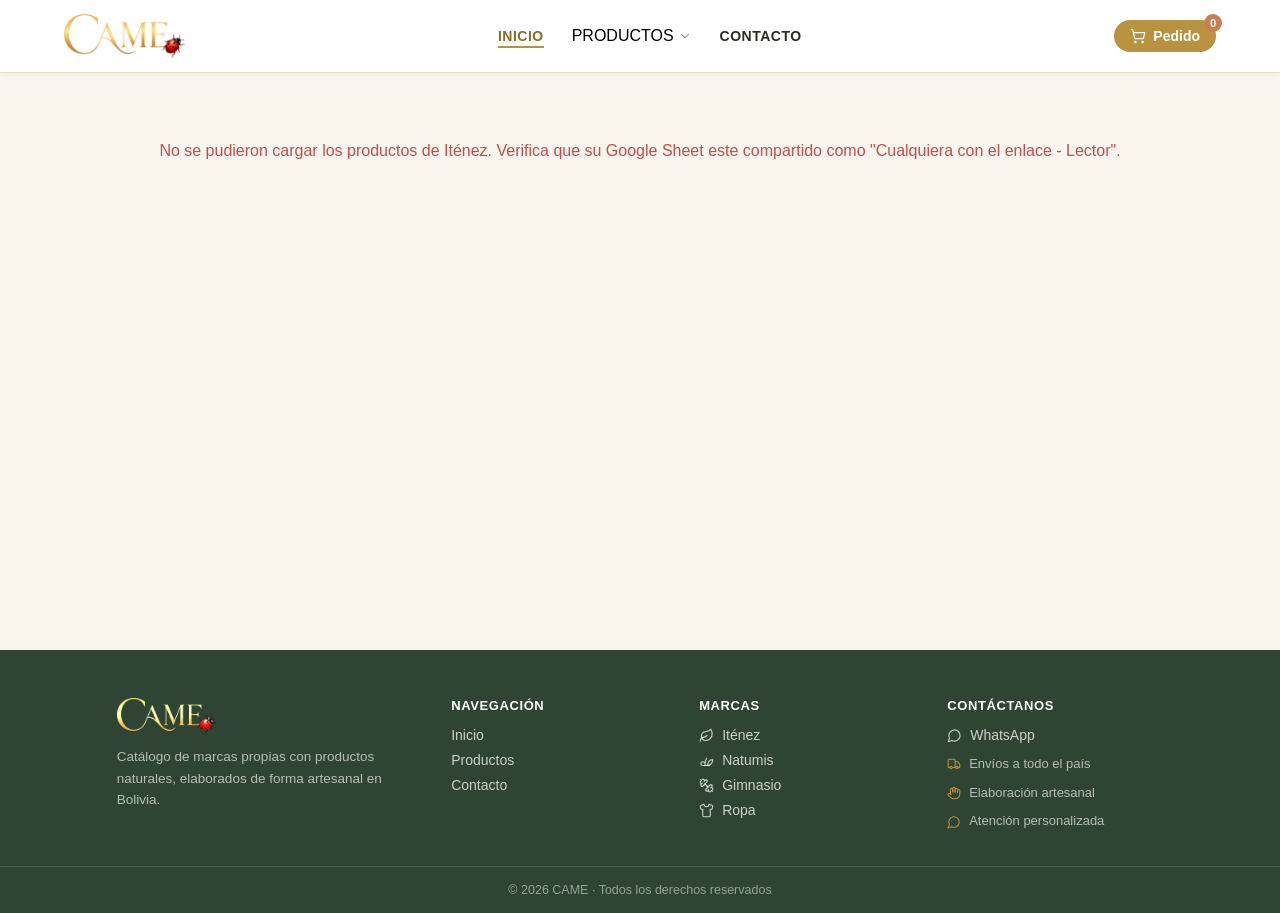
==== commit f7adba6b: "Make site responsive on mobile: hamburger nav menu, fix hero overlap Nav bar was overflowing horizon" ====
--- a/sitio-web/index.html
+++ b/sitio-web/index.html
@@ -5,8 +5,19 @@
 <meta name="viewport" content="width=device-width, initial-scale=1.0">
 <title>Came Store | Catálogo</title>
 <meta name="description" content="Hidrolatos, aceites esenciales, tinturas naturales, oleatos y más de 160 productos naturales de Iténez, IVI SY y Sentido Natural.">
+<meta property="og:type" content="website">
+<meta property="og:url" content="https://came-store.vercel.app/">
+<meta property="og:title" content="Came Store | Catálogo">
+<meta property="og:description" content="Catálogo de marcas propias con productos naturales, elaborados de forma artesanal en Bolivia.">
+<meta property="og:image" content="https://came-store.vercel.app/og-image.png">
+<meta property="og:image:width" content="1200">
+<meta property="og:image:height" content="630">
+<meta name="twitter:card" content="summary_large_image">
+<meta name="twitter:title" content="Came Store | Catálogo">
+<meta name="twitter:description" content="Catálogo de marcas propias con productos naturales, elaborados de forma artesanal en Bolivia.">
+<meta name="twitter:image" content="https://came-store.vercel.app/og-image.png">
 <link rel="icon" type="image/png" href="favicon.png">
-<link rel="stylesheet" href="styles.css?v=202609021428">
+<link rel="stylesheet" href="styles.css?v=202609021530">
 </head>
 <body>
 <div id="nav-placeholder"></div>
@@ -15,6 +26,6 @@
 <div id="iz-cart-drawer"></div>
 <div id="app-root" data-page="home"></div>
 <div id="footer-placeholder"></div>
-<script src="app.js?v=202609021428"></script>
+<script src="app.js?v=202609021530"></script>
 </body>
 </html>
--- a/sitio-web/styles.css
+++ b/sitio-web/styles.css
@@ -15,6 +15,9 @@
 @media(max-width:767px){#iz-nav .iz-logo img{height:34px;}#iz-nav .iz-marca-badge{font-size:11px;padding:4px 10px;}#iz-nav .iz-brandwrap{gap:8px;}}
 @media(max-width:520px){#iz-nav .iz-marca-badge span.iz-badge-txt{display:none;}}
 #iz-nav .iz-links{display:flex;gap:28px;align-items:center;}
+#iz-nav .iz-nav-right{display:flex;align-items:center;gap:10px;}
+.iz-hamburger{display:none;background:none;border:none;padding:6px;margin:0;cursor:pointer;color:var(--verde-osc);align-items:center;justify-content:center;border-radius:8px;transition:background .15s;}
+.iz-hamburger:hover{background:var(--verde-suave);}
 .iz-nav-products{position:relative;display:flex;align-items:center;}
 .iz-nav-products-btn{background:none;border:none;padding:0;margin:0;font:inherit;cursor:pointer;display:inline-flex;align-items:center;gap:4px;}
 .iz-nav-products-btn .iz-icon-svg{transition:transform .2s,color .2s;color:#8a8570;}
@@ -98,7 +101,14 @@
 .iz-cta-band{text-align:center;background:var(--verde-osc);color:#fff;padding:56px 6vw;margin-top:12px;}
 .iz-cta-band h2{margin:0 0 10px;font-size:clamp(22px,3vw,30px);}
 .iz-cta-band p{margin:0 0 24px;color:rgba(255,255,255,.8);}
-@media(max-width:600px){.iz-slide-content{max-width:100%;}.iz-slide-content p{max-width:100%;}.iz-hero-carousel{height:520px;}}
+@media(max-width:600px){
+  .iz-hero-carousel{height:480px;}
+  .iz-slide-content{max-width:100%;padding:0 24px;}
+  .iz-slide-content p{max-width:100%;}
+  .iz-slide-content h1{font-size:clamp(24px,7vw,32px);}
+  .iz-arrow{display:none;}
+  .iz-slide-overlay{background:linear-gradient(180deg,rgba(20,32,23,.35) 0%,rgba(20,32,23,.55) 55%,rgba(20,32,23,.9) 100%);align-items:flex-end;padding-bottom:52px;}
+}
 .iz-cats{grid-template-columns:repeat(auto-fill,minmax(210px,1fr));}
 .iz-cat-card{position:relative;display:block;height:196px;border-radius:18px;overflow:hidden;text-decoration:none;color:#fff;background:var(--verde-osc);background-size:cover;background-position:center;box-shadow:0 4px 14px rgba(20,32,23,.1);transition:transform .35s cubic-bezier(.22,.61,.36,1),box-shadow .35s ease;}
 .iz-cat-card:hover{transform:translateY(-8px) scale(1.02);box-shadow:0 22px 38px rgba(20,32,23,.26);}
@@ -214,7 +224,20 @@
 .iz-contact-wrap h1{color:var(--verde-osc);}
 .iz-contact-card{background:#fff;border:1px solid var(--borde);border-radius:16px;padding:32px 24px;margin-top:24px;}
 .iz-contact-card p{display:flex;align-items:center;justify-content:center;gap:8px;}
-@media(max-width:767px){#iz-nav{padding:12px 4vw;}#iz-nav .iz-links{gap:14px;}#iz-nav .iz-link{font-size:12.5px;}}
+@media(max-width:860px){
+  #iz-nav{padding:10px 4vw;flex-wrap:wrap;}
+  .iz-hamburger{display:flex;}
+  #iz-nav .iz-links{position:absolute;top:100%;left:0;right:0;flex-direction:column;align-items:stretch;gap:2px;background:#fff;border-bottom:1px solid var(--borde);box-shadow:0 14px 24px rgba(20,32,23,.12);padding:8px 4vw 16px;max-height:0;overflow:hidden;opacity:0;pointer-events:none;transition:max-height .28s ease,opacity .2s ease;}
+  #iz-nav .iz-links.open{max-height:400px;opacity:1;pointer-events:auto;}
+  #iz-nav .iz-links a.iz-link,#iz-nav .iz-links .iz-nav-products-btn{padding:12px 4px;width:100%;justify-content:space-between;border-bottom:1px solid var(--borde);font-size:15px;}
+  #iz-nav a.iz-link::after{display:none;}
+  .iz-nav-products{width:100%;}
+  .iz-nav-products-btn{width:100%;}
+  .iz-marca-menu{position:static;transform:none;box-shadow:none;border:none;padding:0 0 0 14px;min-width:0;margin-top:2px;}
+  #iz-cart-btn .iz-cart-label{display:none;}
+  #iz-cart-btn{padding:9px 12px;}
+}
+@media(max-width:400px){#iz-nav .iz-marca-badge span.iz-badge-txt{display:none;}}
 
 /* --- Pie de pagina --- */
 .iz-footer{background:var(--verde-osc);color:rgba(255,255,255,.85);margin-top:20px;}
